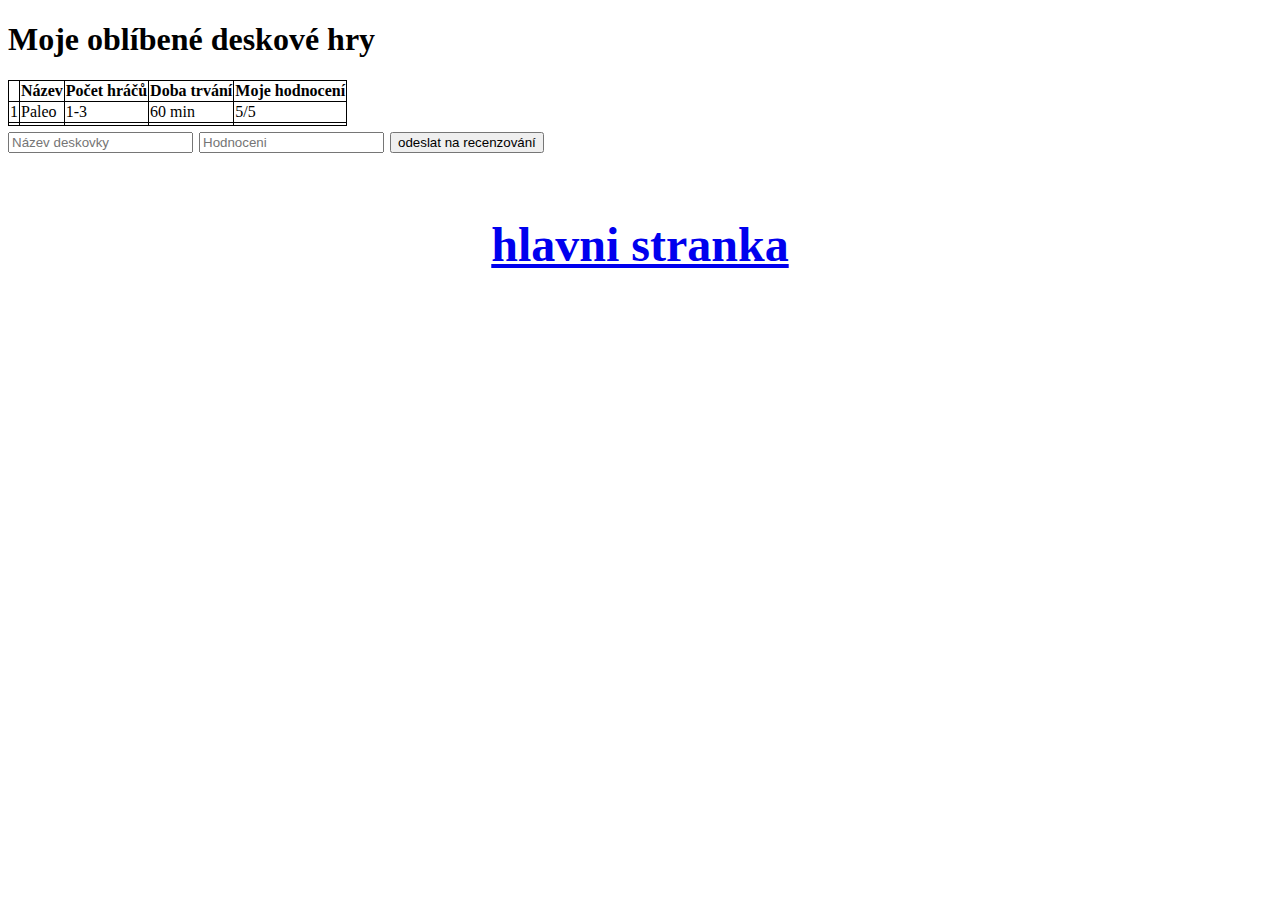
==== desko-hry.html @ b66d0cdc "initial commit" ====
<!DOCTYPE html>
<html>
<head>
    <title>muj prvni web + neco</title>
   <!-- <script src="script.js"></script> -->
    <link rel="stylesheet" type="text/css" href="style.css">

</head>

<body>

    <h1>Moje oblíbené deskové hry</h1>

    <table cellspacing="1" bgcolor="#000000" id="tabulka">
        <thead>
            <tr bgcolor="#ffffff">
                <th></th>
                <th>Název</th>
                <th>Počet hráčů</th>
                <th>Doba trvání</th>
                <th>Moje hodnocení<br></th>
            </tr>
        </thead>
        <tbody>
            <tr bgcolor="#ffffff">
                <td>1<br></td>
                <td>Paleo</td>
                <td>1-3<br></td>
                <td>60 min</td>
                <td>5/5</td>
            </tr>
            <tr bgcolor="#ffffff">
                <td></td>
                <td></td>
                <td></td>
                <td></td>
                <td></td>
            </tr>
        </tbody>
    </table>

    <form id="muj-form">
        <input type="text" placeholder="Název deskovky" id="deskovka-nazev" name="deskovkaNazev">
        <input type="text" placeholder="Hodnoceni" id="deskovka-hodnoceni" name="deskovkaHodnoceni">
        <input type="submit" value="odeslat na recenzování">
    </form>

    <div id="results">

    </div>

    <div id="konec">
        <h2>
            <a href="index.html">hlavni stranka</a>
        </h2>
    </div>

    <script src="script.js"></script>
</body>
</html>
---- style.css ----
#konec {
    font-size:2rem;
    text-align: center;
    margin: 4rem;
    color: black;
}

#muj-form {
    font-size: x-large;
    color: red;
}
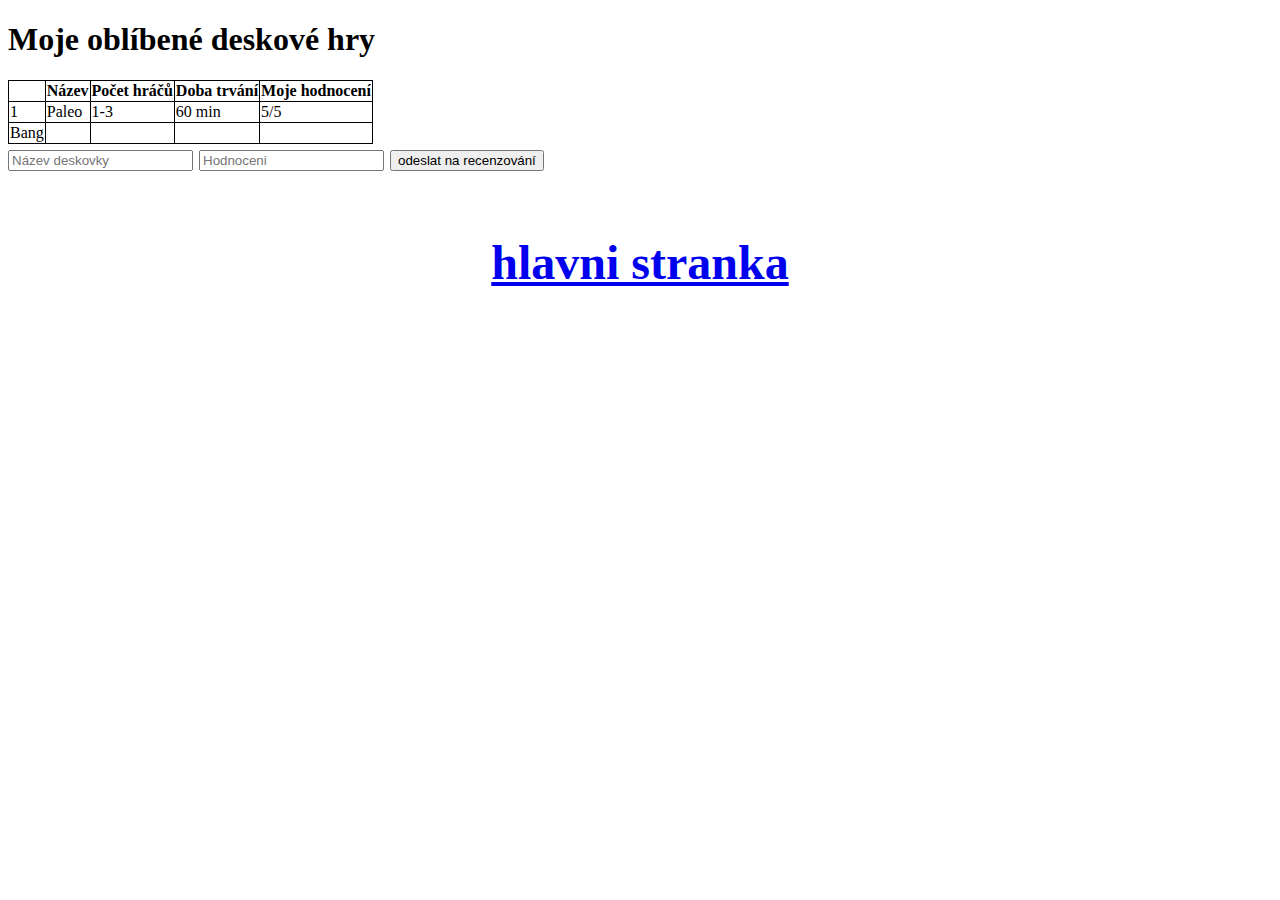
==== commit 03ae6c56: "Pridany hry do tabulky" ====
--- a/desko-hry.html
+++ b/desko-hry.html
@@ -30,7 +30,7 @@
                 <td>5/5</td>
             </tr>
             <tr bgcolor="#ffffff">
-                <td></td>
+                <td>Bang</td>
                 <td></td>
                 <td></td>
                 <td></td>
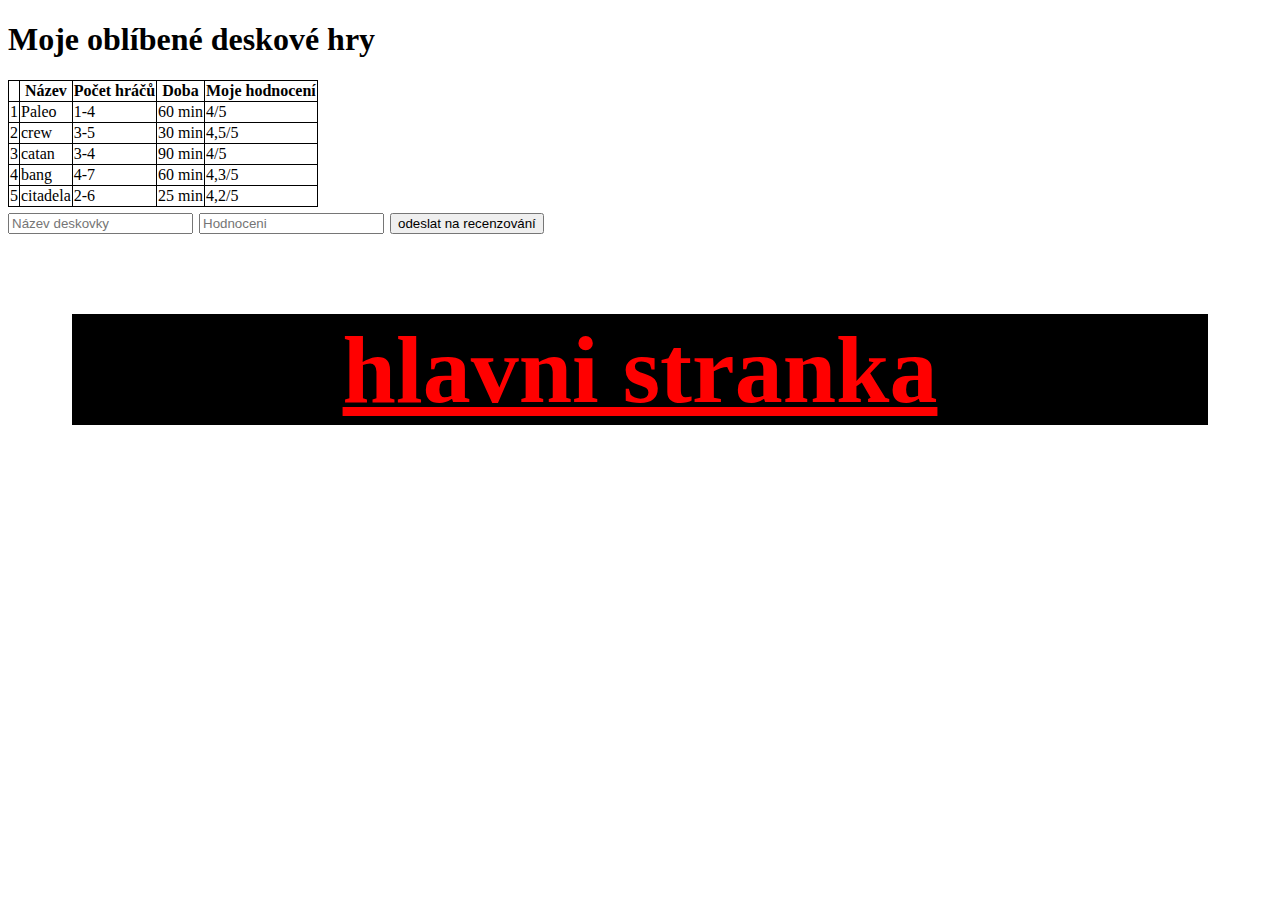
==== commit 31f6e6ce: "nove link" ====
--- a/desko-hry.html
+++ b/desko-hry.html
@@ -17,7 +17,7 @@
                 <th></th>
                 <th>Název</th>
                 <th>Počet hráčů</th>
-                <th>Doba trvání</th>
+                <th>Doba </th>
                 <th>Moje hodnocení<br></th>
             </tr>
         </thead>
@@ -25,16 +25,37 @@
             <tr bgcolor="#ffffff">
                 <td>1<br></td>
                 <td>Paleo</td>
-                <td>1-3<br></td>
+                <td>1-4<br></td>
                 <td>60 min</td>
-                <td>5/5</td>
+                <td>4/5</td>
             </tr>
             <tr bgcolor="#ffffff">
-                <td>Bang</td>
-                <td></td>
-                <td></td>
-                <td></td>
-                <td></td>
+                <td>2</td>
+                <td>crew</td>
+                <td>3-5</td>
+                <td>30 min</td>
+                <td>4,5/5</td>
+            </tr>
+            <tr bgcolor="#ffffff">
+                <td>3<br></td>
+                <td>catan</td>
+                <td>3-4<br></td>
+                <td>90 min</td>
+                <td>4/5</td>
+            </tr>
+            <tr bgcolor="#ffffff">
+                <td>4<br></td>
+                <td>bang</td>
+                <td>4-7<br></td>
+                <td>60 min</td>
+                <td>4,3/5</td>
+            </tr>
+            <tr bgcolor="#ffffff">
+                <td>5<br></td>
+                <td>citadela</td>
+                <td>2-6<br></td>
+                <td>25 min</td>
+                <td>4,2/5</td>
             </tr>
         </tbody>
     </table>
@@ -57,4 +78,4 @@
 
     <script src="script.js"></script>
 </body>
-</html>+</html> --- a/style.css
+++ b/style.css
@@ -1,11 +1,26 @@
 #konec {
-    font-size:2rem;
+    font-size:4rem;
     text-align: center;
     margin: 4rem;
-    color: black;
+    background-color: black;
+    
+}
+
+#konec:hover {
+   background-color: white;
+}
+
+#konec a{
+    color:red
 }
 
 #muj-form {
     font-size: x-large;
     color: red;
-}+}
+#konec a:hover{
+    color:blue
+}
+
+
+
